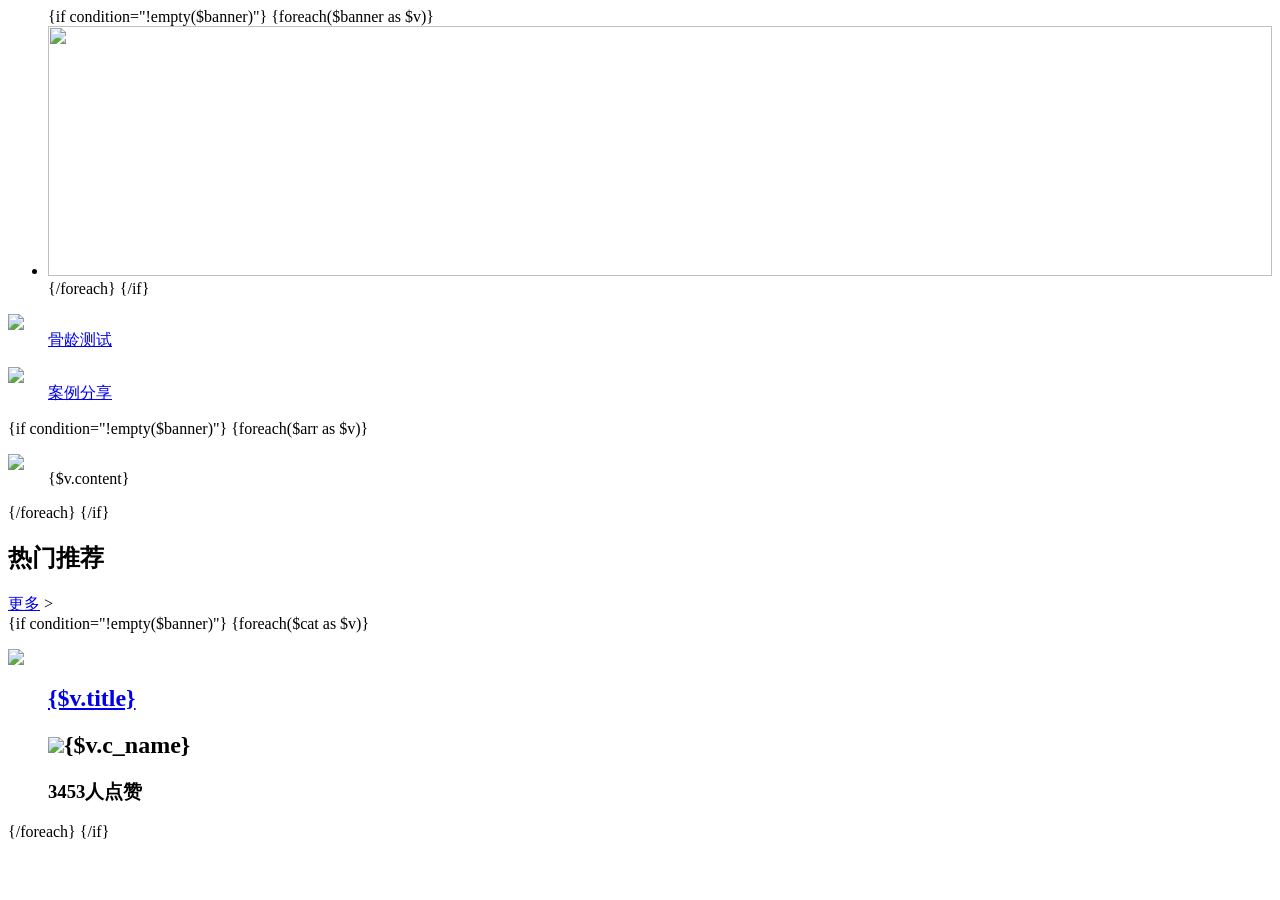
==== htjk/application/index/view/index/index.html @ 230c5b61 "123" ====
<link rel="stylesheet" href="__PUBLIC__/static/css/stylea.css">
    <link rel="stylesheet" type="text/css" href="__PUBLIC__/index/css/style.css" />
    <link rel="stylesheet" type="text/css" href="__PUBLIC__/index/css/swiper-3.4.0.min.css"/>
</head>
<body>
<!--幻灯片 开始-->
<script type="text/javascript" src="__PUBLIC__/static/js/jquery.flexslider-min.js"></script>
<script type="text/javascript">
    $(document).ready(function(){
        $('.flexslider').flexslider({
            slideshowSpeed: 3000, // 自动 效果播放时长
            animationSpeed: 2000, //  图片 滑动的时间
            controlNav: true,
            directionNav: false,
            animation: "slide"
            //manualControls: ".myflexslider .slidenav"
        });
    });
</script>

<div style="background: #ffffff">
    <div class="flexslider">
        <ul class="slides">
            {if condition="!empty($banner)"}
            {foreach($banner as $v)}
                <li>
                    <a data-ajax="false" href="{:url('index/bannerlist')}?b_id={$v.b_id}">
                        <img src="__PUBLIC__/banner/{$v.banner_path}" style="width: 100%;height: 250px" />
                    </a>
                </li>
            {/foreach}
            {/if}
        </ul>
    </div>
    <!--幻灯片 结束-->
<div class="warp">

    <section id="MyScroller">

        <div class="nav">
            <dl>
                <a data-ajax="false" href="{:url('index/bone')}">
                    <dt><img src="__PUBLIC__/index/img/3_05.png"/></dt>
                    <dd>骨龄测试</dd>
                </a>
            </dl>
            <dl>
                <dt><img src="__PUBLIC__/index/img/3_05.png"/></dt>
                <dd><a data-ajax="false" href="{:url('index/skeleton')}">案例分享</a></dd>
            </dl>
            {if condition="!empty($banner)"}
            {foreach($arr as $v)}
            <dl>
                <dt><img src="__PUBLIC__/index/img/{$v.img_path}"/></dt>
                <dd><a data-ajax="false" href=""></a>{$v.content}</dd>
            </dl>
            {/foreach}
            {/if}
        </div>
        <div class="main1">
            <div class="main1_l">
                <img src="__PUBLIC__/index/img/bone_09.png" alt="" /><h1>热门推荐</h1>
            </div>
            <div class="main1_r">
                <span><a data-ajax="false" href="{:url('index/mesList')}">更多</a></span> >
            </div>
        </div>
        {if condition="!empty($banner)"}
        {foreach($cat as $v)}
            <div class="main2">
                <dl>
                    <dt><img src="__PUBLIC__/index/img/{$v.img}"/></dt>
                    <dd>
                        <h1><a data-ajax="false" href="{:url('index/mesShow')}?id={$v.c_id}">{$v.title}</a></h1>
                        <h2><img src="__PUBLIC__/index/img/bone_13.png"/>{$v.c_name}</h2>
                        <h3>3453人点赞</h3></dd>
                </dl>
            </div>
        {/foreach}
        {/if}
    </section>
</div>

<br/>
<br/>


<script src="__PUBLIC__/index/js/swiper-3.4.0.min.js"></script>
<script>
    var swiper = new Swiper('.swiper-container', {
        pagination: '.swiper-pagination',
//	    nextButton: '.swiper-button-next',
//		prevButton: '.swiper-button-prev',
        slidesPerView: 1,
        paginationClickable: true,
        spaceBetween: 0,
        autoplay: 2500,
        autoplayDisableOnInteraction: false,
        loop: true
    });
</script>
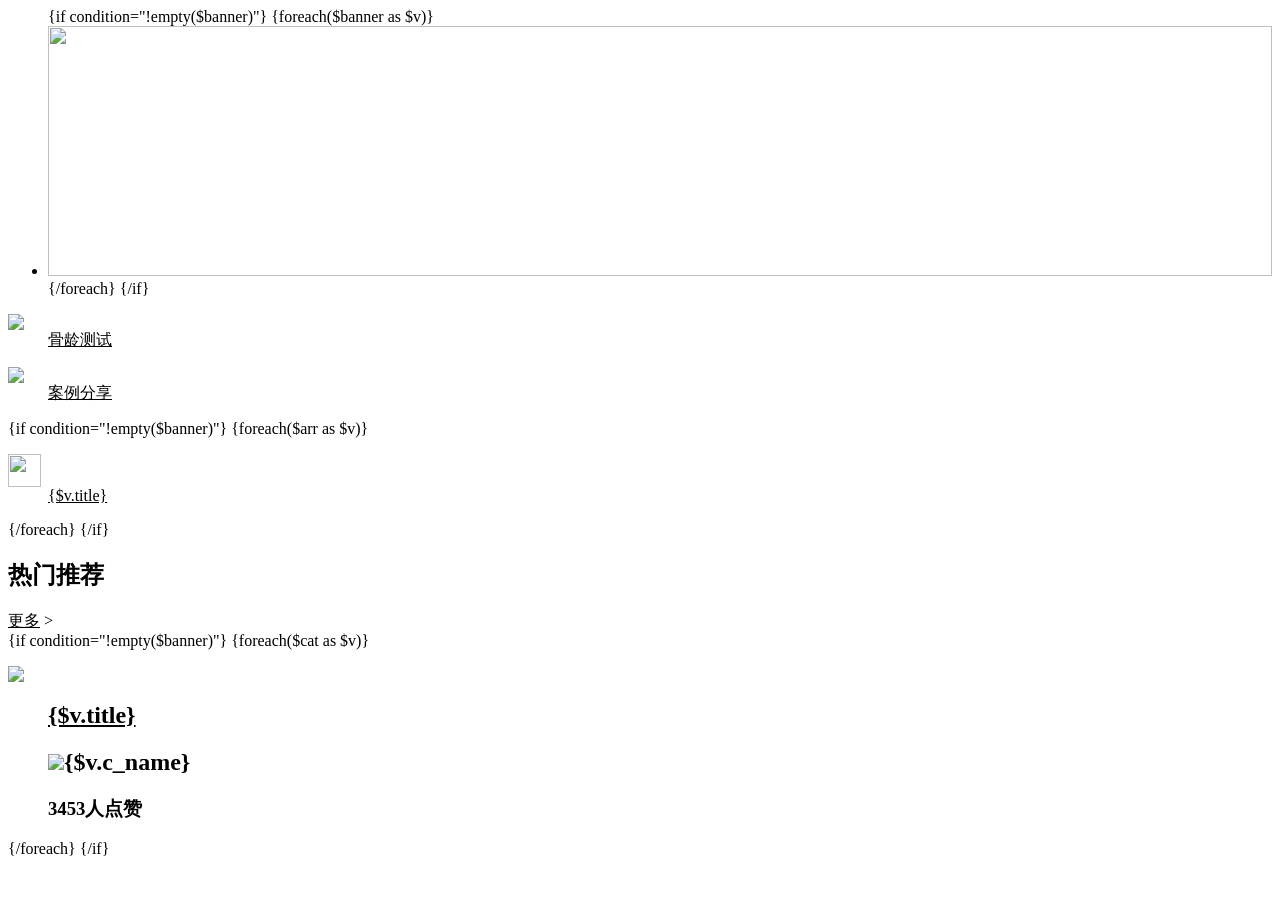
==== commit 5b046d0a: "222" ====
--- a/htjk/application/index/view/index/index.html
+++ b/htjk/application/index/view/index/index.html
@@ -25,7 +25,7 @@
             {if condition="!empty($banner)"}
             {foreach($banner as $v)}
                 <li>
-                    <a data-ajax="false" href="{:url('index/bannerlist')}?b_id={$v.b_id}">
+                    <a style="color:#000000" data-ajax="false" href="{:url('index/bannerlist')}?b_id={$v.b_id}">
                         <img src="__PUBLIC__/banner/{$v.banner_path}" style="width: 100%;height: 250px" />
                     </a>
                 </li>
@@ -40,20 +40,24 @@
 
         <div class="nav">
             <dl>
-                <a data-ajax="false" href="{:url('index/bone')}">
+                <a style="color:#000000" data-ajax="false" href="{:url('index/bone')}">
                     <dt><img src="__PUBLIC__/index/img/3_05.png"/></dt>
                     <dd>骨龄测试</dd>
                 </a>
             </dl>
             <dl>
-                <dt><img src="__PUBLIC__/index/img/3_05.png"/></dt>
-                <dd><a data-ajax="false" href="{:url('index/skeleton')}">案例分享</a></dd>
+                <a style="color:#000000" data-ajax="false" href="{:url('index/skeleton')}">
+                    <dt><img src="__PUBLIC__/index/img/3_05.png"/></dt>
+                    <dd>案例分享</dd>
+                </a>
             </dl>
             {if condition="!empty($banner)"}
             {foreach($arr as $v)}
             <dl>
-                <dt><img src="__PUBLIC__/index/img/{$v.img_path}"/></dt>
-                <dd><a data-ajax="false" href=""></a>{$v.content}</dd>
+                <a style="color:#000000" data-ajax="false" href="{:url('index/indexshow')}?id={$v.id}">
+                    <dt><img src="__PUBLIC__/img/{$v.img_path}" style="height: 33px"/></dt>
+                    <dd>{$v.title}</dd>
+                </a>
             </dl>
             {/foreach}
             {/if}
@@ -63,7 +67,7 @@
                 <img src="__PUBLIC__/index/img/bone_09.png" alt="" /><h1>热门推荐</h1>
             </div>
             <div class="main1_r">
-                <span><a data-ajax="false" href="{:url('index/mesList')}">更多</a></span> >
+                <span><a style="color:#000000" data-ajax="false" href="{:url('index/mesList')}">更多</a></span> >
             </div>
         </div>
         {if condition="!empty($banner)"}
@@ -72,7 +76,7 @@
                 <dl>
                     <dt><img src="__PUBLIC__/index/img/{$v.img}"/></dt>
                     <dd>
-                        <h1><a data-ajax="false" href="{:url('index/mesShow')}?id={$v.c_id}">{$v.title}</a></h1>
+                        <h1><a style="color:#000000" data-ajax="false" href="{$v.url}" style="">{$v.title}</a></h1>
                         <h2><img src="__PUBLIC__/index/img/bone_13.png"/>{$v.c_name}</h2>
                         <h3>3453人点赞</h3></dd>
                 </dl>
